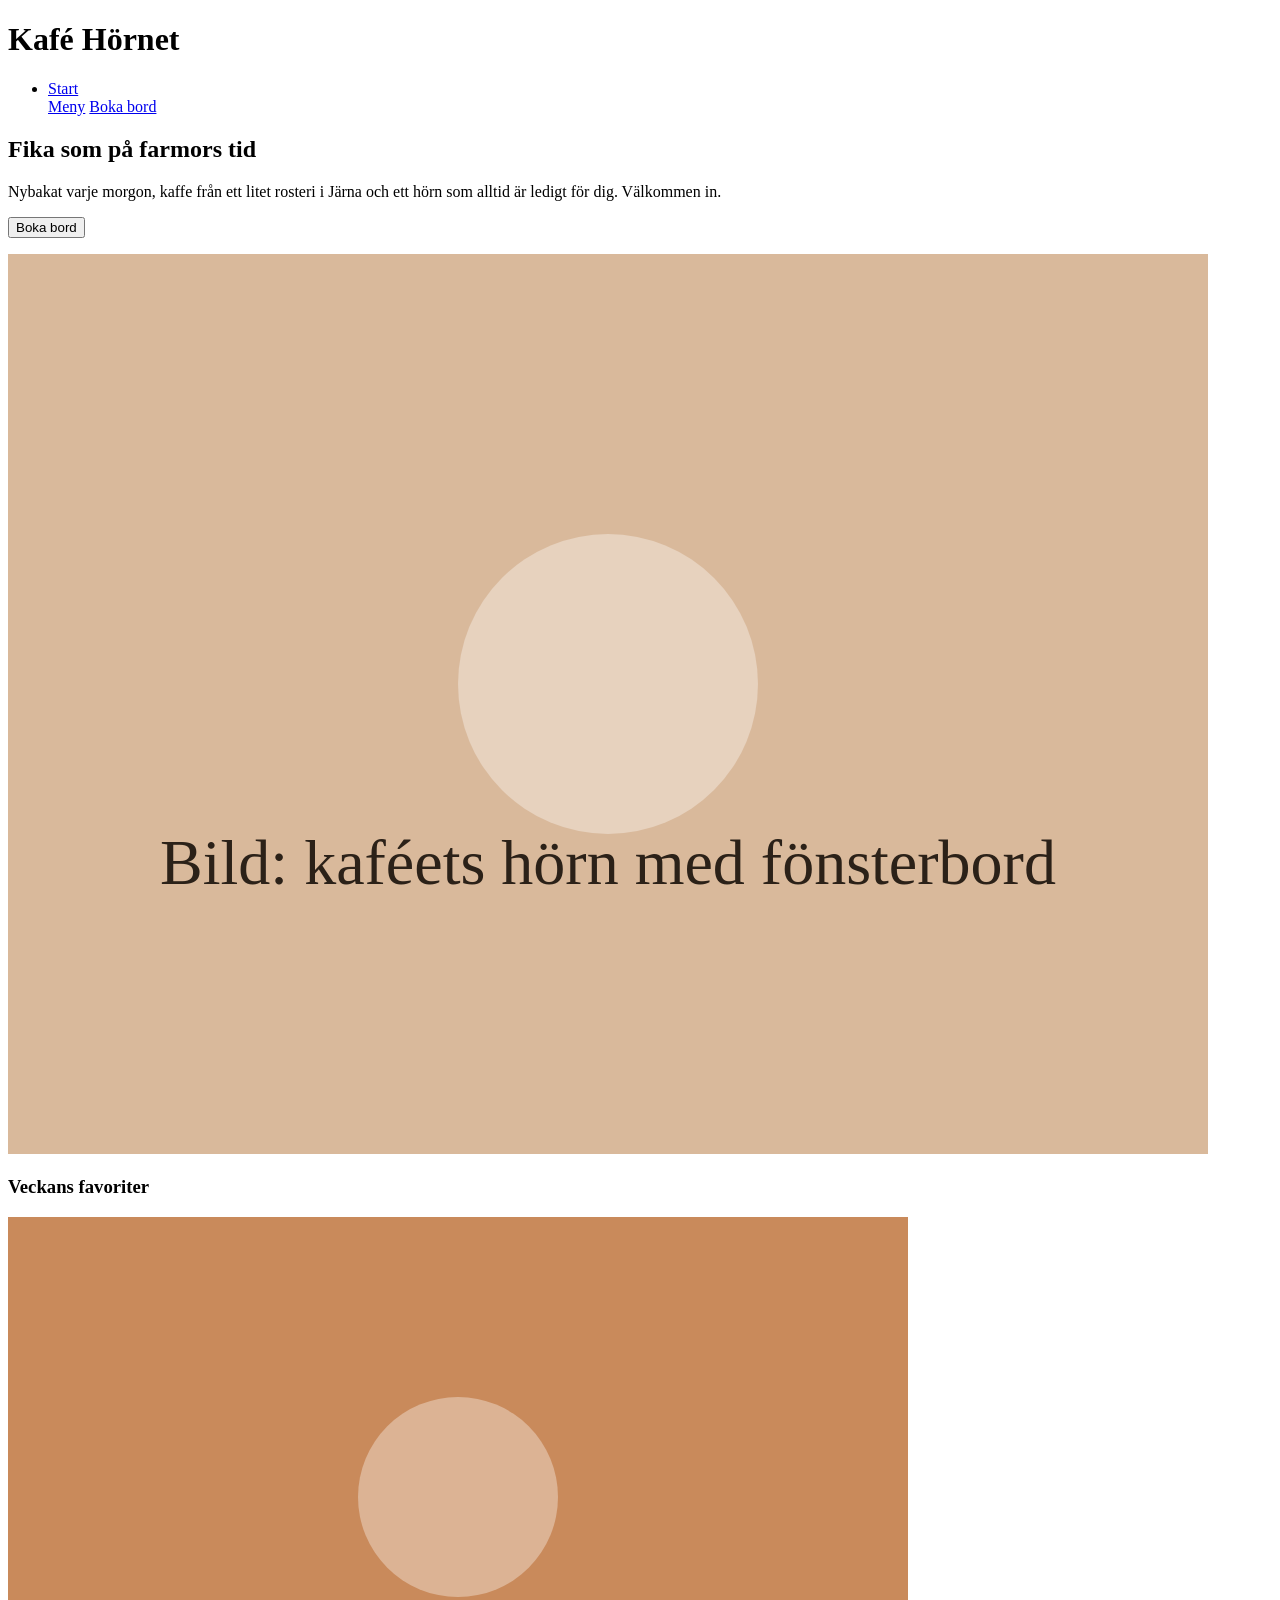
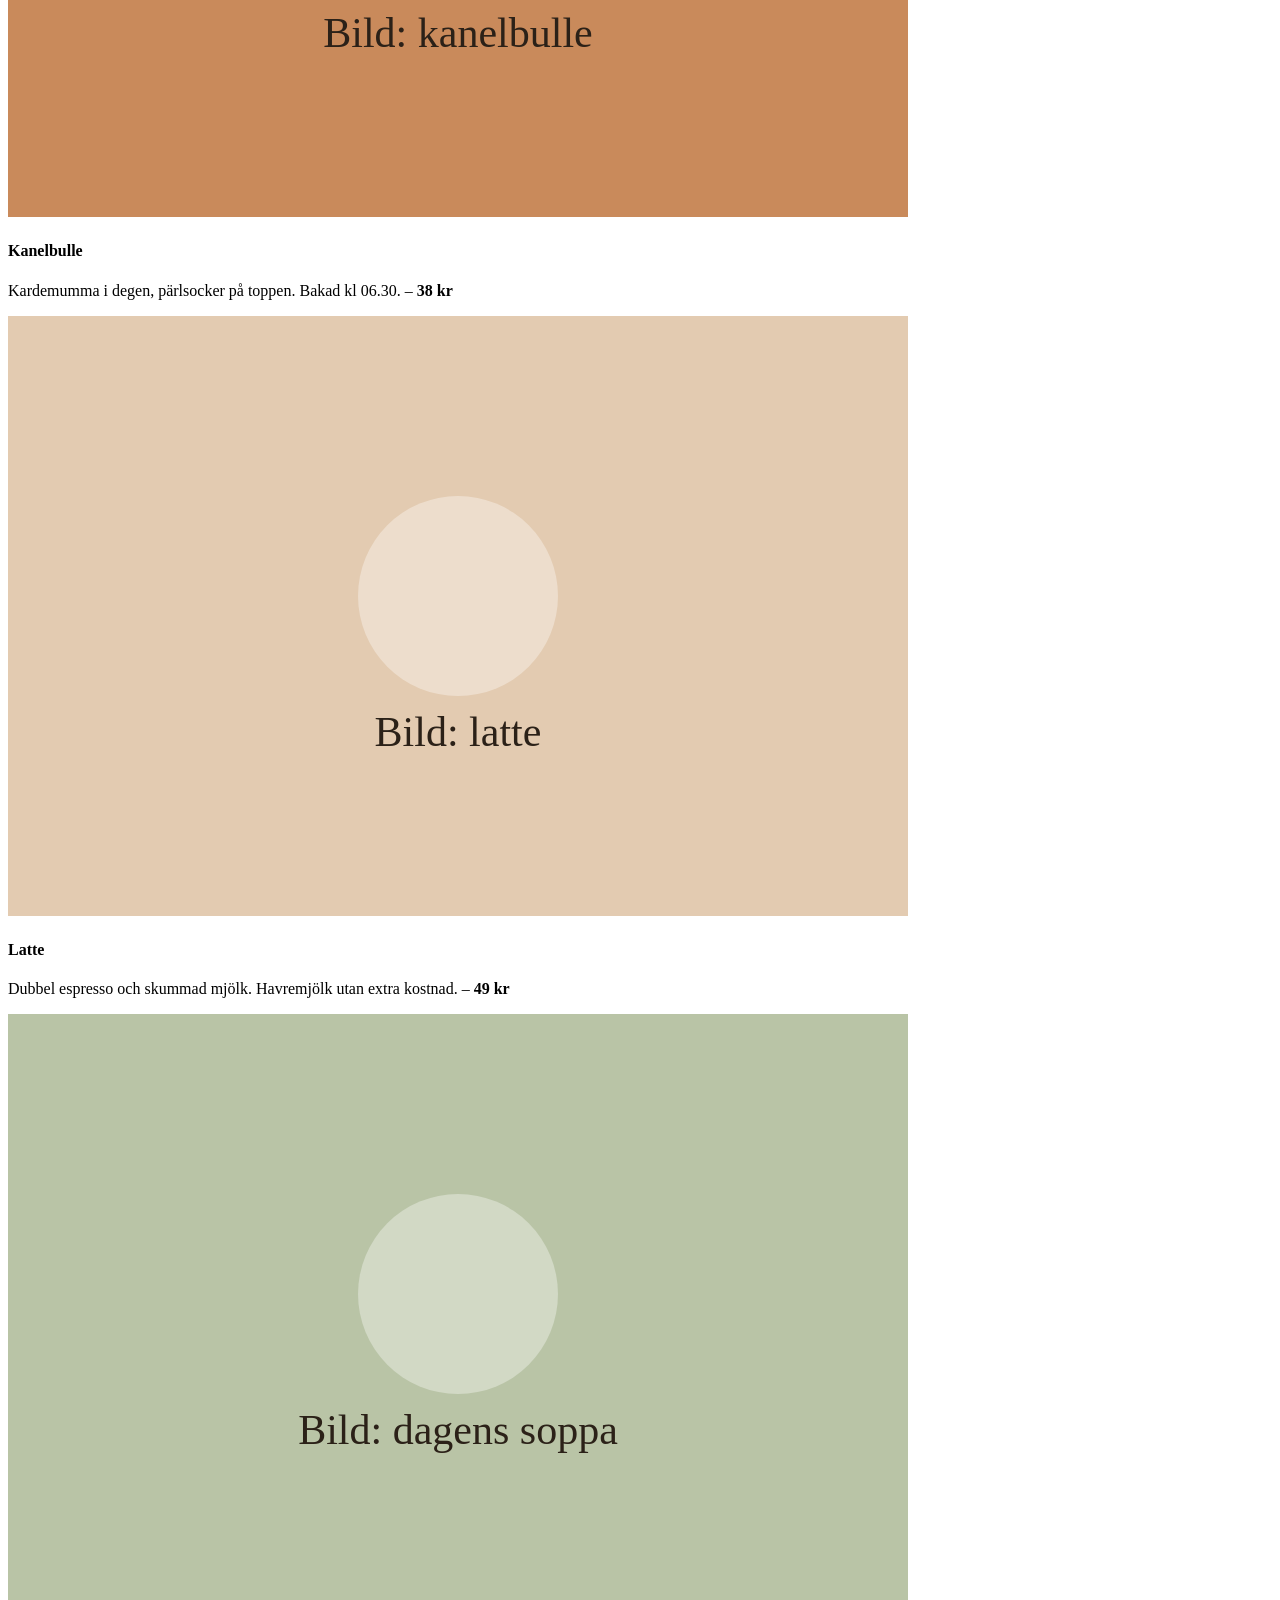
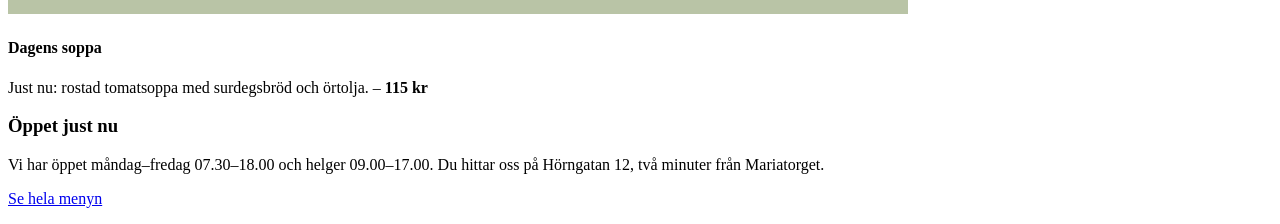
==== kafe-hornet/index.html @ 6b04c9cc "first commit" ====
<!doctype html>

<html lang="sv">
  <head>
    <meta charset="UTF-8" />
    <title>Kafé Hörnet</title>
  </head>
  <body>
    <header>
       <h1>Kafé Hörnet</h1>
    <nav>
      <ul>
        <li>
      <a href="index.html">Start</a>
      </li>
      <a href="meny.html">Meny</a>
      <a href="boka.html">Boka bord</a>
      </ul>
    </nav>
    </header>
    <main>
      <section>
    <h2>Fika som på farmors tid</h2>
    <p>
      Nybakat varje morgon, kaffe från ett litet rosteri i Järna och ett hörn
      som alltid är ledigt för dig. Välkommen in.
    </p>
    <button>Boka bord</button>
     <p><img src="../bilder/hero.svg" alt="Bild: Kaféets hörn med fönsterbord" /></p> 
      </section>
      <section>
        <article>
   <h3>Veckans favoriter</h3>
    <img src="../bilder/kanelbulle.svg" alt="Bild: Kanelbulle" />
    <h4>Kanelbulle</h4>
    <p>
      Kardemumma i degen, pärlsocker på toppen. Bakad kl 06.30. –
      <strong>38 kr</strong>
    </p>
    </article>
    <article>
    <p><img src="../bilder/latte.svg" alt="Bild: Latte" /></p>
    <h4>Latte</h4>
    <p>
      Dubbel espresso och skummad mjölk. Havremjölk utan extra kostnad. –
      <strong>49 kr</strong>
    </p>
    </article>
    <article>
    <p><img src="../bilder/soppa.svg" alt="Bild: Soppa" /></p>
    <h4>Dagens soppa</h4>
    <p>
      Just nu: rostad tomatsoppa med surdegsbröd och örtolja. –
      <strong>115 kr</strong>
    </p>
    </article>
  </section>
    <footer>
    <p><h3>Öppet just nu</h3></p>
    <p>Vi har öppet måndag–fredag 07.30–18.00 och helger 09.00–17.00. Du hittar oss på Hörngatan 12, två minuter från Mariatorget.</p>
<p> <a href="meny.html">Se hela menyn</a></footer>
  </main>
  </body>
</html>
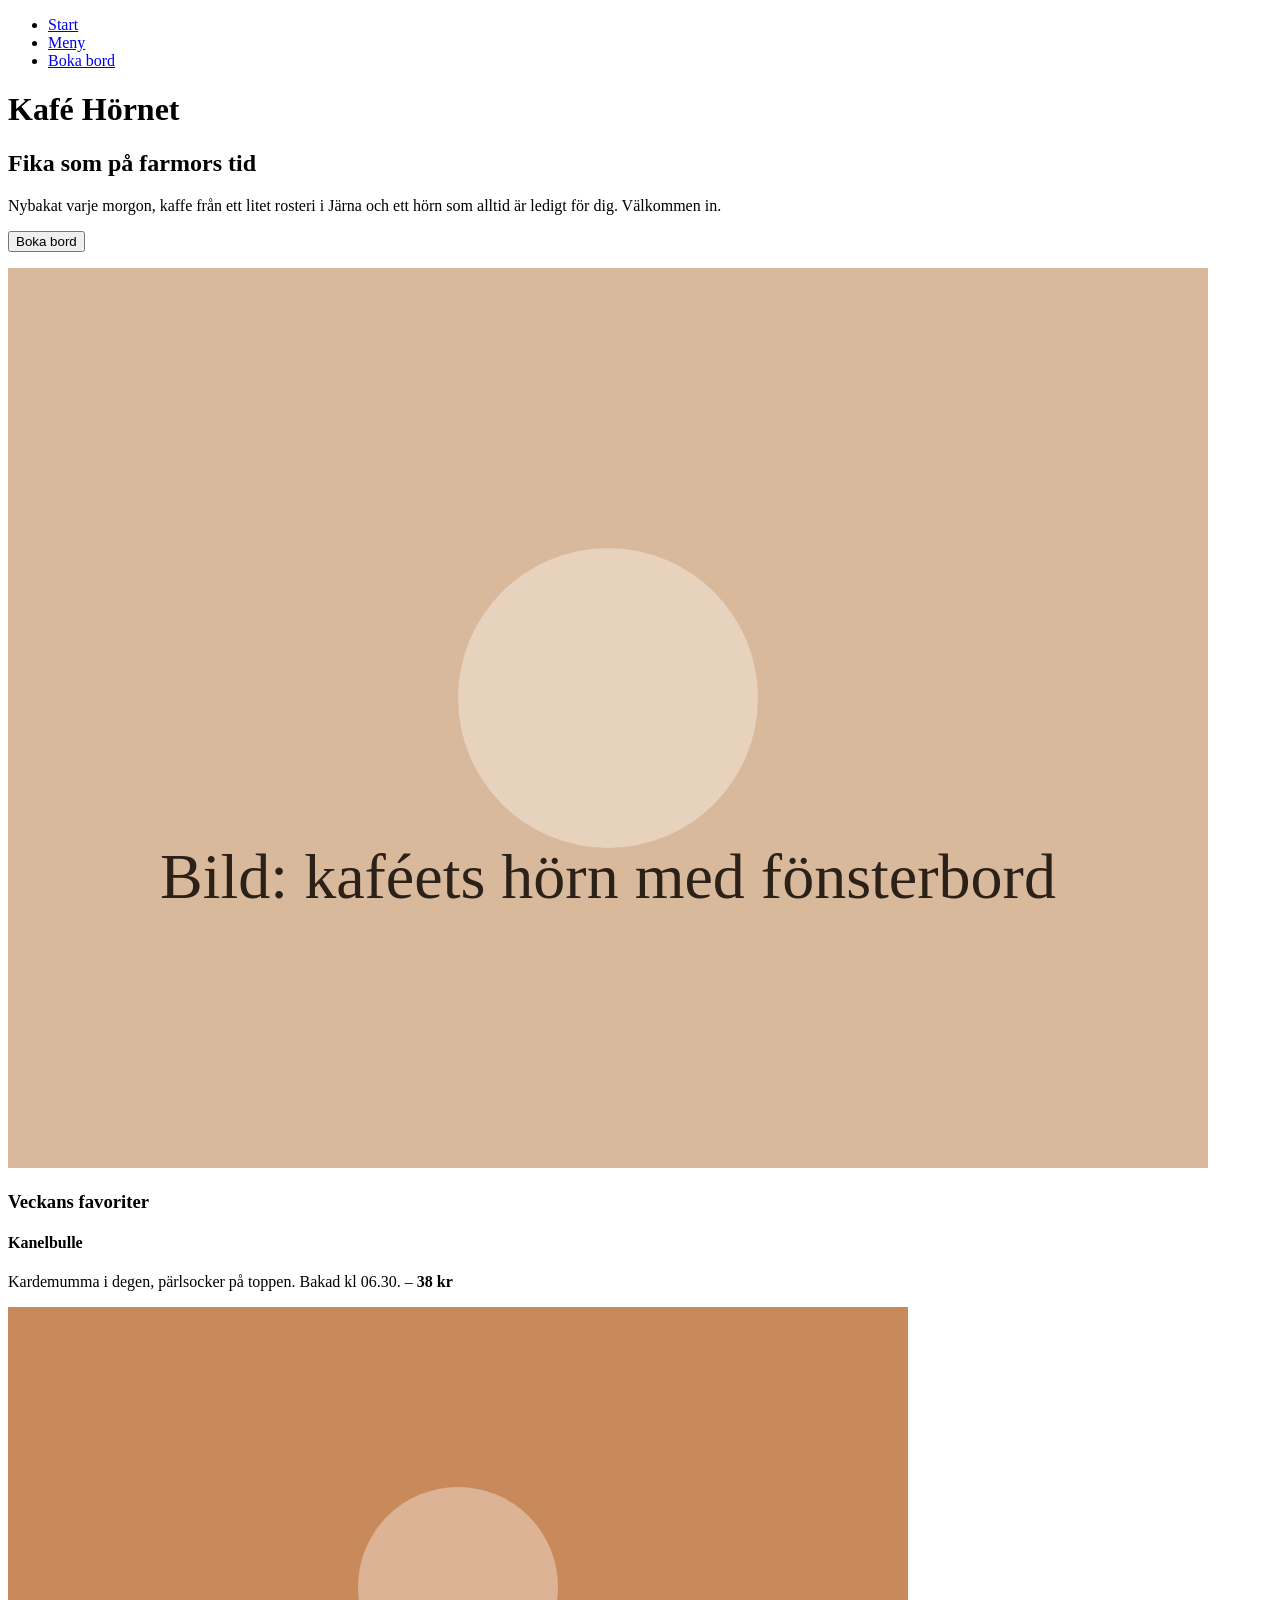
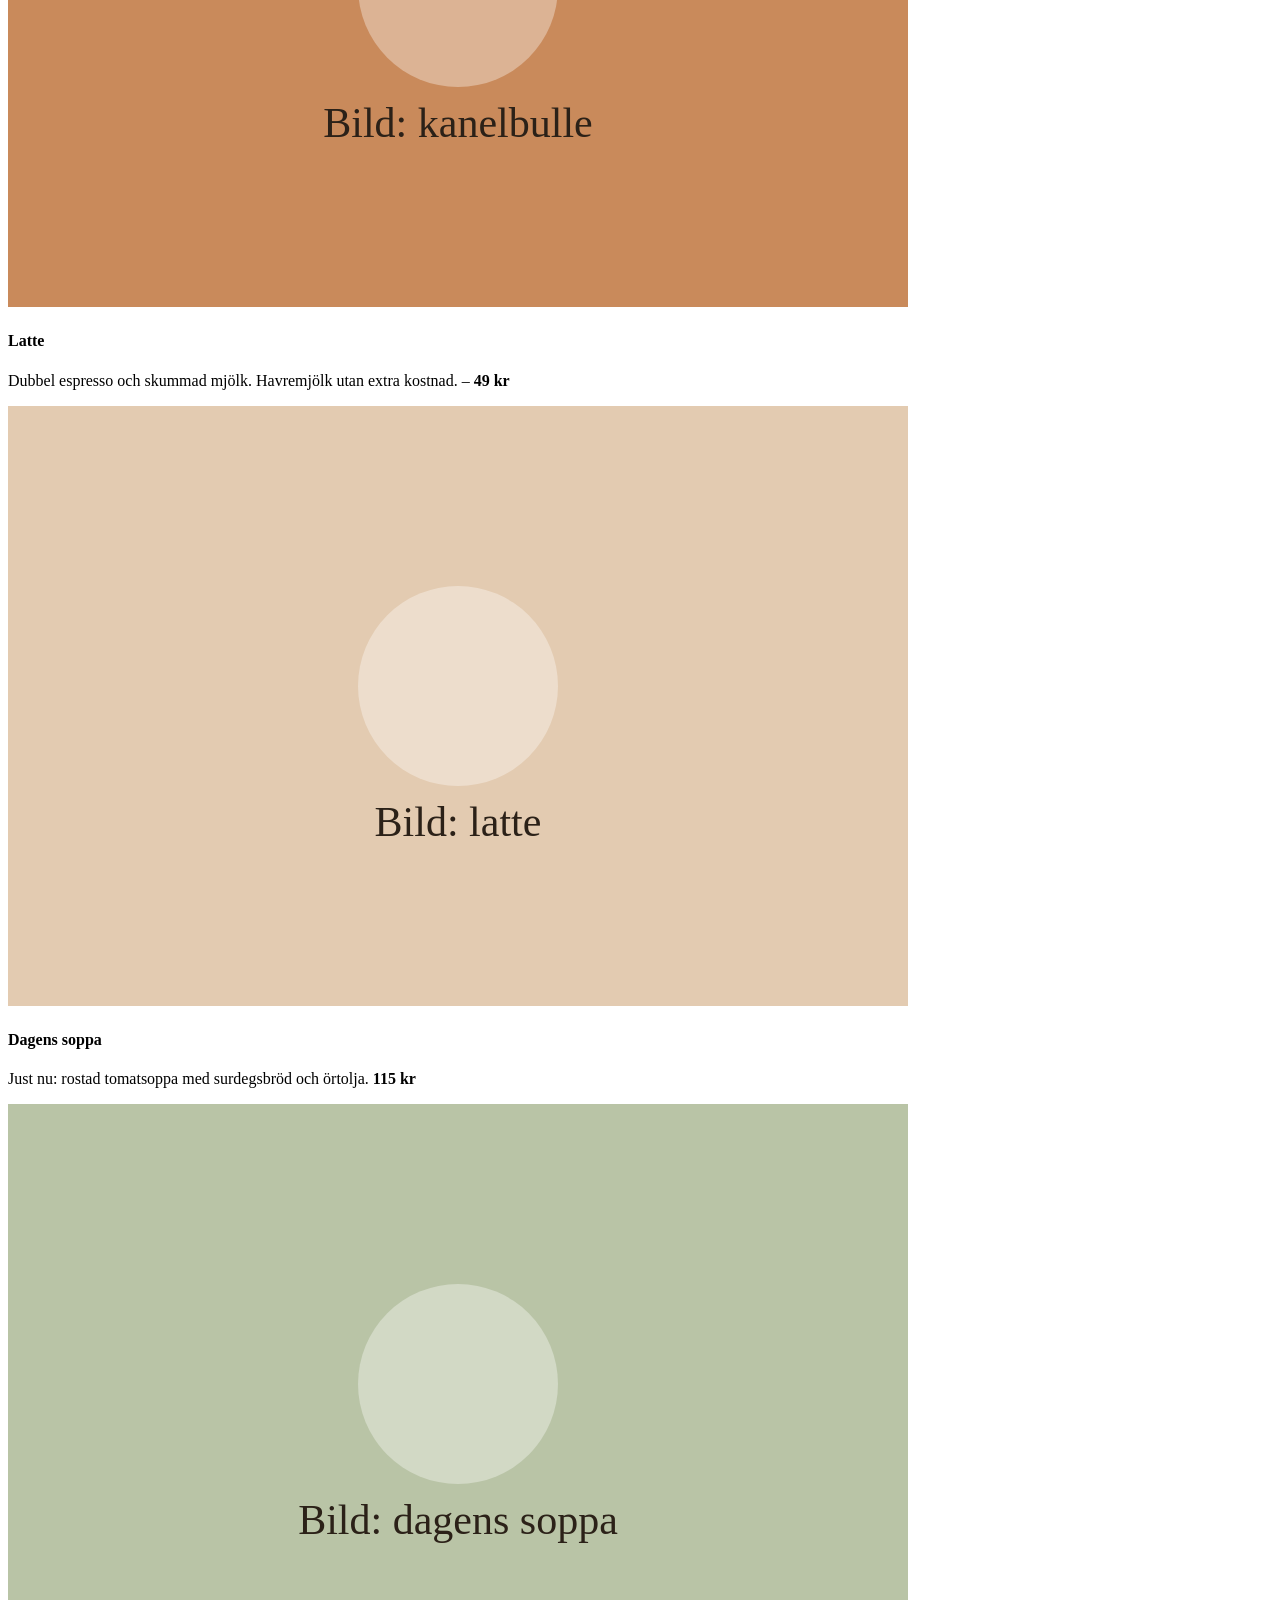
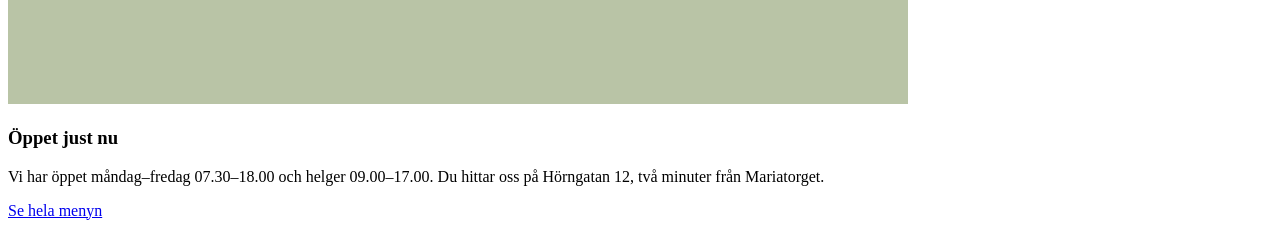
==== commit 9abdc7fa: "Validerat" ====
--- a/kafe-hornet/index.html
+++ b/kafe-hornet/index.html
@@ -7,58 +7,79 @@
   </head>
   <body>
     <header>
-       <h1>Kafé Hörnet</h1>
-    <nav>
-      <ul>
-        <li>
-      <a href="index.html">Start</a>
-      </li>
-      <a href="meny.html">Meny</a>
-      <a href="boka.html">Boka bord</a>
-      </ul>
-    </nav>
+      <nav>
+        <ul>
+          <li>
+            <a href="index.html">Start</a>
+          </li>
+          <li>
+            <a href="meny.html">Meny</a>
+          </li>
+          <li>
+            <a href="boka.html">Boka bord</a>
+          </li>
+        </ul>
+      </nav>
+      <h1>Kafé Hörnet</h1>
     </header>
     <main>
       <section>
-    <h2>Fika som på farmors tid</h2>
-    <p>
-      Nybakat varje morgon, kaffe från ett litet rosteri i Järna och ett hörn
-      som alltid är ledigt för dig. Välkommen in.
-    </p>
-    <button>Boka bord</button>
-     <p><img src="../bilder/hero.svg" alt="Bild: Kaféets hörn med fönsterbord" /></p> 
+        <h2>Fika som på farmors tid</h2>
+        <p>
+          Nybakat varje morgon, kaffe från ett litet rosteri i Järna och ett
+          hörn som alltid är ledigt för dig. Välkommen in.
+        </p>
+        <p>
+          <button>Boka bord</button>
+        </p>
+        <p>
+          <img
+            src="../bilder/hero.svg"
+            alt="Bild: Kaféets hörn med fönsterbord"
+          />
+        </p>
       </section>
       <section>
+        <h3>Veckans favoriter</h3>
         <article>
-   <h3>Veckans favoriter</h3>
-    <img src="../bilder/kanelbulle.svg" alt="Bild: Kanelbulle" />
-    <h4>Kanelbulle</h4>
-    <p>
-      Kardemumma i degen, pärlsocker på toppen. Bakad kl 06.30. –
-      <strong>38 kr</strong>
-    </p>
-    </article>
-    <article>
-    <p><img src="../bilder/latte.svg" alt="Bild: Latte" /></p>
-    <h4>Latte</h4>
-    <p>
-      Dubbel espresso och skummad mjölk. Havremjölk utan extra kostnad. –
-      <strong>49 kr</strong>
-    </p>
-    </article>
-    <article>
-    <p><img src="../bilder/soppa.svg" alt="Bild: Soppa" /></p>
-    <h4>Dagens soppa</h4>
-    <p>
-      Just nu: rostad tomatsoppa med surdegsbröd och örtolja. –
-      <strong>115 kr</strong>
-    </p>
-    </article>
-  </section>
-    <footer>
-    <p><h3>Öppet just nu</h3></p>
-    <p>Vi har öppet måndag–fredag 07.30–18.00 och helger 09.00–17.00. Du hittar oss på Hörngatan 12, två minuter från Mariatorget.</p>
-<p> <a href="meny.html">Se hela menyn</a></footer>
-  </main>
+          <h4>Kanelbulle</h4>
+          <p>
+            Kardemumma i degen, pärlsocker på toppen. Bakad kl 06.30. –
+            <strong>38 kr</strong>
+          </p>
+          <p>
+            <img src="../bilder/kanelbulle.svg" alt="Bild: Kanelbulle" />
+          </p>
+        </article>
+        <article>
+          <h4>Latte</h4>
+          <p>
+            Dubbel espresso och skummad mjölk. Havremjölk utan extra kostnad. –
+            <strong>49 kr</strong>
+          </p>
+          <p>
+            <img src="../bilder/latte.svg" alt="Bild: Latte" />
+          </p>
+        </article>
+        <article>
+          <h4>Dagens soppa</h4>
+          <p>
+            Just nu: rostad tomatsoppa med surdegsbröd och örtolja.
+            <strong>115 kr</strong>
+          </p>
+          <p>
+            <img src="../bilder/soppa.svg" alt="Bild: Soppa" />
+          </p>
+        </article>
+      </section>
+      <footer>
+        <h3>Öppet just nu</h3>
+        <p>
+          Vi har öppet måndag–fredag 07.30–18.00 och helger 09.00–17.00. Du
+          hittar oss på Hörngatan 12, två minuter från Mariatorget.
+        </p>
+        <p><a href="meny.html">Se hela menyn</a></p>
+      </footer>
+    </main>
   </body>
 </html>
